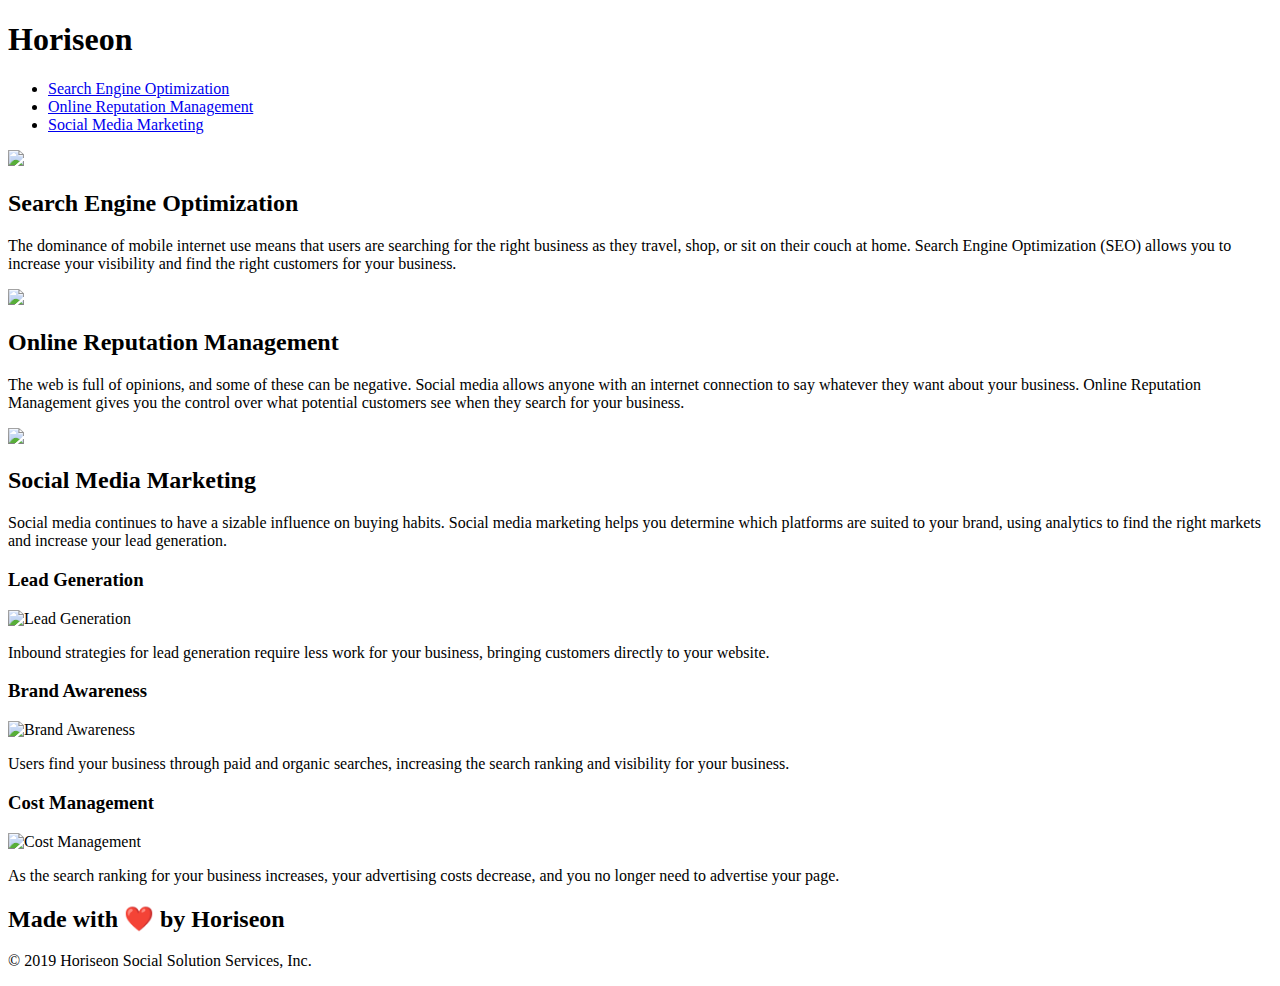
==== index.html @ 0d7558cd "Add files via upload" ====
<!DOCTYPE html>
<html lang="en-gb">

<head>
    <meta charset="UTF-8" />
    <link rel="stylesheet" href="./assets/css/style.css">
    <title>Horiseon - Digital Marketing Solutions</title>
</head>

<body>
    <header>
    <div class="header">
        <h1>Horiseon</h1>
        <div>
            <nav>
                <ul>
                    <li><a href="#seo">Search Engine Optimization</a></li>
                    <li><a href="#orm">Online Reputation Management</a></li>
                    <li><a href="#smm">Social Media Marketing</a></li>
                    <!--to improve readibility and link to following sections-->
                </ul>
            </nav>
        </div>
    </div>
    <div class="hero"></div>
    <div class="content">
        <section id ="seo"></section>
        <div class="search-engine-optimization">
            <img src="./assets/images/search-engine-optimization.jpg" class="float-left" />
            <h2>Search Engine Optimization</h2>
            <p>
                The dominance of mobile internet use means that users are searching for the right business as they travel, shop, or sit on their couch at home. Search Engine Optimization (SEO) allows you to increase your visibility and find the right customers for your business.
            </p>
        </section>

        </div>
        <section id ="orm"></section>
        <div id="online-reputation-management" class="online-reputation-management">
            <img src="./assets/images/online-reputation-management.jpg" class="float-right" />
            <h2>Online Reputation Management</h2>
            <p>
                The web is full of opinions, and some of these can be negative. Social media allows anyone with an internet connection to say whatever they want about your business. Online Reputation Management gives you the control over what potential customers see when they search for your business.
            </p>
        </section>
        
        </div>
        <div id="smm" class="social-media-marketing">
            <img src="./assets/images/social-media-marketing.jpg" class="float-left" />
            <h2>Social Media Marketing</h2>
            <p>
                Social media continues to have a sizable influence on buying habits. Social media marketing helps you determine which platforms are suited to your brand, using analytics to find the right markets and increase your lead generation.
            </p>
        </div>
    </div>
    <div class="benefits">
        <div class="benefit-lead">
            <h3>Lead Generation</h3>
            <img src="./assets/images/lead-generation.png" alt="Lead Generation" />
            <p>
                Inbound strategies for lead generation require less work for your business, bringing customers directly to your website.
            </p>
        </div>
        <div class="benefit-brand">
            <h3>Brand Awareness</h3>
            <img src="./assets/images/brand-awareness.png" alt="Brand Awareness"/>
            <p>
                Users find your business through paid and organic searches, increasing the search ranking and visibility for your business.
            </p>
        </div>
        <div class="benefit-cost">
            <h3>Cost Management</h3>
            <img src="./assets/images/cost-management.png" alt="Cost Management">
            <p>
                As the search ranking for your business increases, your advertising costs decrease, and you no longer need to advertise your page.
            </p>
        </div>
    </div>
    <div class="footer">
        <h2>Made with ❤️️ by Horiseon</h2>
        <p>
            &copy; 2019 Horiseon Social Solution Services, Inc.
        </p>
    </div>
</body>

</html>
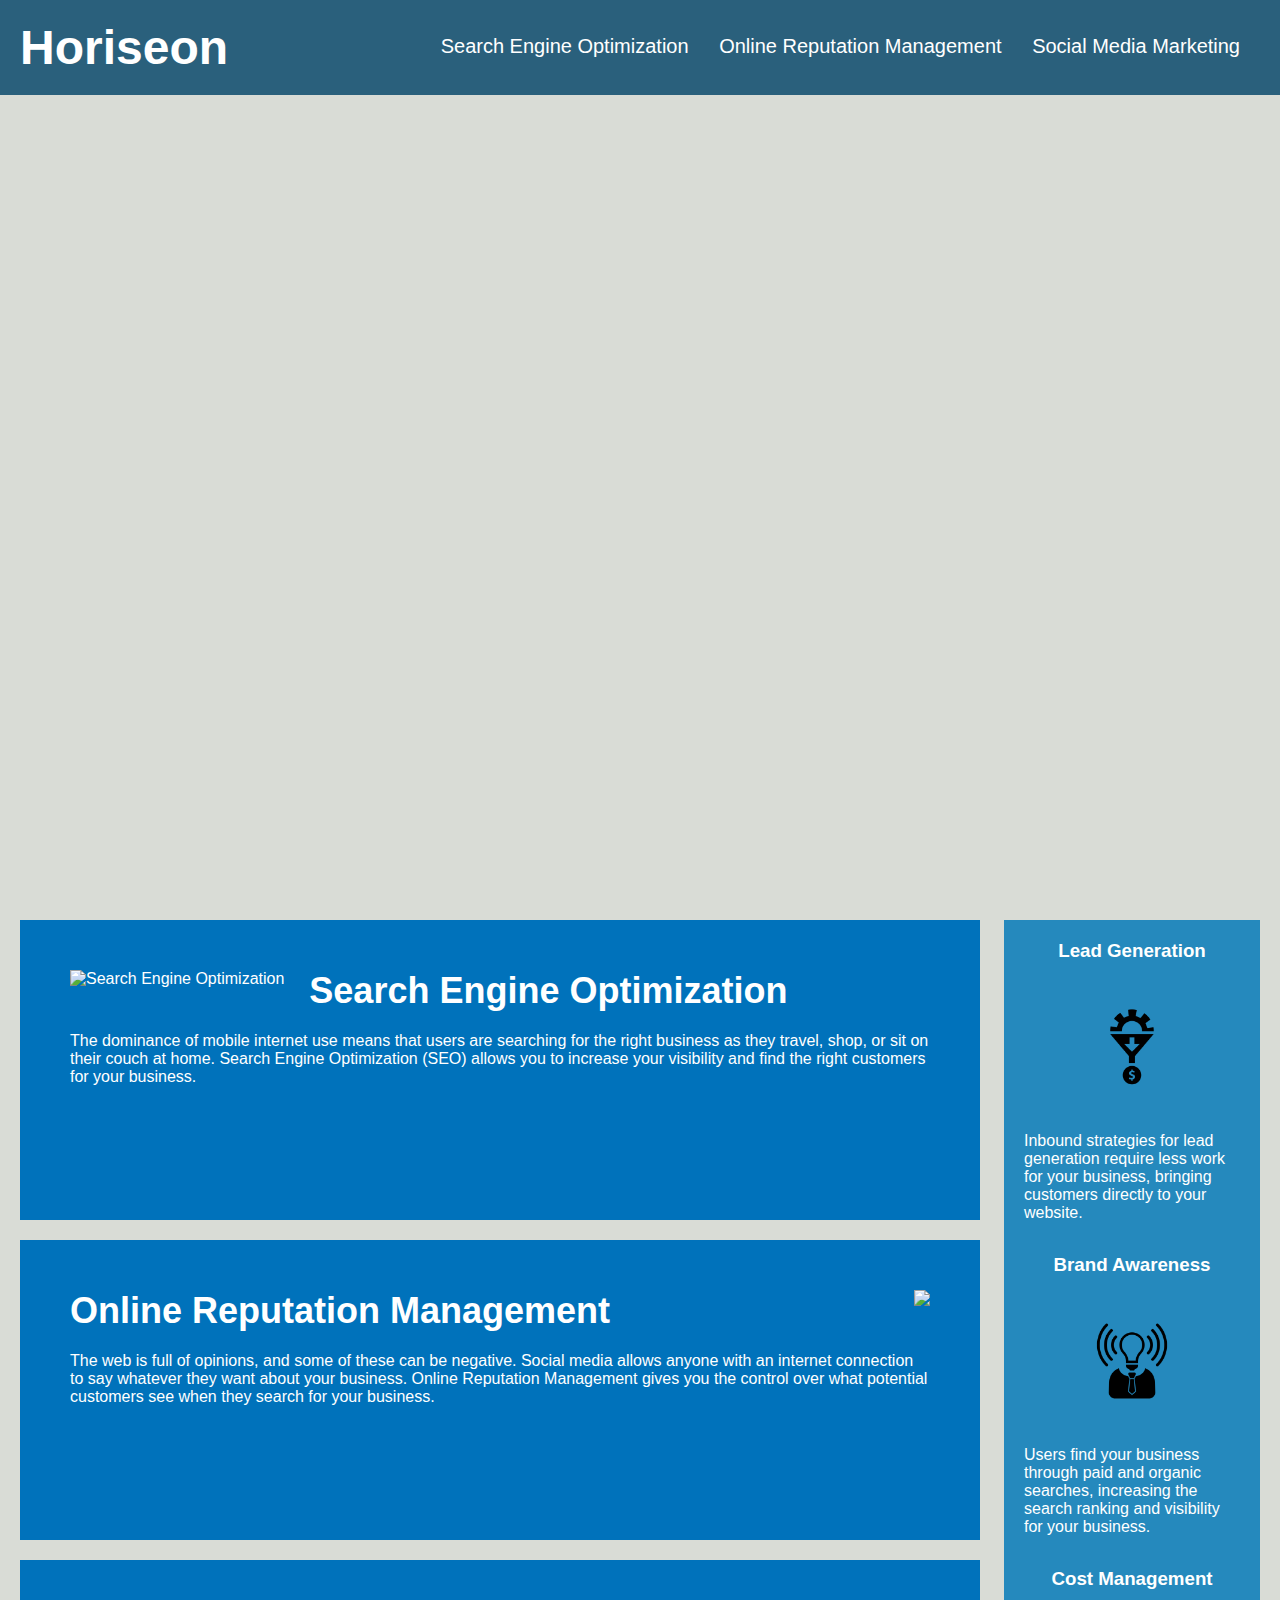
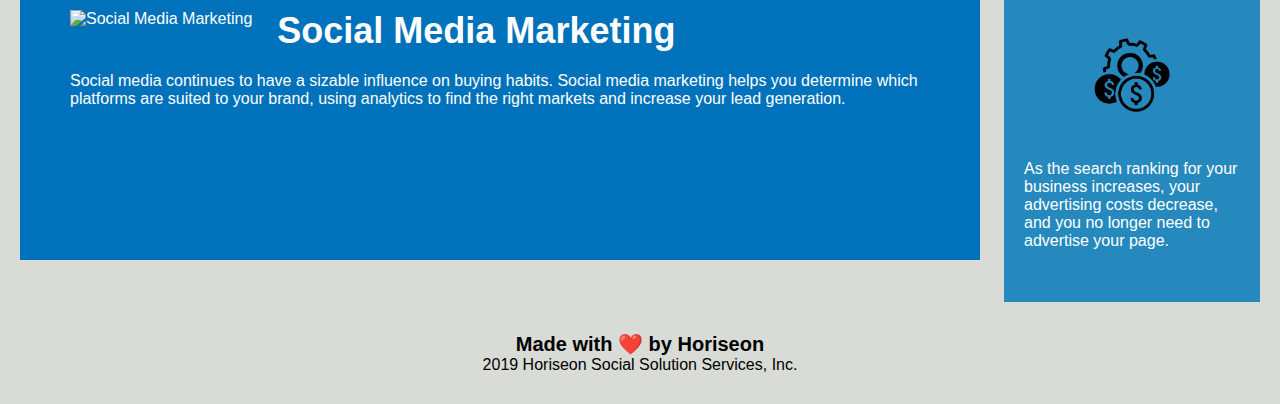
==== commit 7fd99f34: "Add files via upload" ====
--- a/index.html
+++ b/index.html
@@ -4,7 +4,7 @@
 <head>
     <meta charset="UTF-8" />
     <link rel="stylesheet" href="./assets/css/style.css">
-    <title>Horiseon - Digital Marketing Solutions</title>
+    <title>Horiseon - Digital Marketing Solutions Webpage</title>
 </head>
 
 <body>
@@ -26,7 +26,7 @@
     <div class="content">
         <section id ="seo"></section>
         <div class="search-engine-optimization">
-            <img src="./assets/images/search-engine-optimization.jpg" class="float-left" />
+            <img src="./assets/images/search-engine-optimization.jpg" alt="Search Engine Optimization" class="float-left" /> <!--alt tag added for crawlers and readibility-->
             <h2>Search Engine Optimization</h2>
             <p>
                 The dominance of mobile internet use means that users are searching for the right business as they travel, shop, or sit on their couch at home. Search Engine Optimization (SEO) allows you to increase your visibility and find the right customers for your business.
@@ -35,27 +35,28 @@
 
         </div>
         <section id ="orm"></section>
-        <div id="online-reputation-management" class="online-reputation-management">
+        <div id="online-reputation-management" alt="Online Reputation Management"  class="online-reputation-management"> <!--alt tag added for crawlers and readibility-->
             <img src="./assets/images/online-reputation-management.jpg" class="float-right" />
             <h2>Online Reputation Management</h2>
             <p>
                 The web is full of opinions, and some of these can be negative. Social media allows anyone with an internet connection to say whatever they want about your business. Online Reputation Management gives you the control over what potential customers see when they search for your business.
             </p>
         </section>
-        
         </div>
+
         <div id="smm" class="social-media-marketing">
-            <img src="./assets/images/social-media-marketing.jpg" class="float-left" />
+            <img src="./assets/images/social-media-marketing.jpg" alt="Social Media Marketing" class="float-left" /> <!--alt tag added for crawlers and readibility-->
             <h2>Social Media Marketing</h2>
             <p>
                 Social media continues to have a sizable influence on buying habits. Social media marketing helps you determine which platforms are suited to your brand, using analytics to find the right markets and increase your lead generation.
             </p>
         </div>
     </div>
+
     <div class="benefits">
         <div class="benefit-lead">
             <h3>Lead Generation</h3>
-            <img src="./assets/images/lead-generation.png" alt="Lead Generation" />
+            <img src="./assets/images/lead-generation.png" alt="Lead Generation"/>
             <p>
                 Inbound strategies for lead generation require less work for your business, bringing customers directly to your website.
             </p>
@@ -77,9 +78,7 @@
     </div>
     <div class="footer">
         <h2>Made with ❤️️ by Horiseon</h2>
-        <p>
-            &copy; 2019 Horiseon Social Solution Services, Inc.
-        </p>
+        <p>2019 Horiseon Social Solution Services, Inc.</p>
     </div>
 </body>
 
--- a/assets/css/style.css
+++ b/assets/css/style.css
@@ -0,0 +1,200 @@
+* {
+    box-sizing: border-box;
+    padding: 0;
+    margin: 0;
+}
+
+body {
+    background-color: #d9dcd6;
+}
+
+.header {
+    padding: 20px;
+    font-family: 'Trebuchet MS', 'Lucida Sans Unicode', 'Lucida Grande', 'Lucida Sans', Arial, sans-serif;
+    background-color: #2a607c;
+    color: #ffffff;
+}
+
+.header h1 {
+    display: inline-block;
+    font-size: 48px;
+}
+
+.header h1 .seo {
+    color: #d9dcd6;
+}
+
+.header div {
+    padding-top: 15px;
+    margin-right: 20px;
+    float: right;
+    font-family: 'Gill Sans', 'Gill Sans MT', Calibri, 'Trebuchet MS', sans-serif;
+    font-size: 20px;
+}
+
+.header div ul {
+    list-style-type: none;
+}
+
+.header div ul li {
+    display: inline-block;
+    margin-left: 25px;
+}
+
+a {
+    color: #ffffff;
+    text-decoration: none;
+}
+
+p {
+    font-size: 16px;
+}
+
+.hero {
+    height: 800px;
+    width: 100%;
+    margin-bottom: 25px;
+    background-image: url("../images/digital-marketing-meeting.jpg");
+    background-size: cover;
+    background-position: center;
+}
+
+.float-left {
+    float: left;
+    margin-right: 25px;
+}
+
+.float-right {
+    float: right;
+    margin-left: 25px;
+}
+
+.content {
+    width: 75%;
+    display: inline-block;
+    margin-left: 20px;
+}
+
+.benefits {
+    margin-right: 20px;
+    padding: 20px;
+    clear: both;
+    float: right;
+    width: 20%;
+    height: 100%;
+    font-family: 'Gill Sans', 'Gill Sans MT', Calibri, 'Trebuchet MS', sans-serif;
+    background-color: #2589bd;
+}
+
+.benefit-lead {
+    margin-bottom: 32px;
+    color: #ffffff;
+}
+
+.benefit-brand {
+    margin-bottom: 32px;
+    color: #ffffff;
+}
+
+.benefit-cost {
+    margin-bottom: 32px;
+    color: #ffffff;
+}
+
+.benefit-lead h3 {
+    margin-bottom: 10px;
+    text-align: center;
+}
+
+.benefit-brand h3 {
+    margin-bottom: 10px;
+    text-align: center;
+}
+
+.benefit-cost h3 {
+    margin-bottom: 10px;
+    text-align: center;
+}
+
+.benefit-lead img {
+    display: block;
+    margin: 10px auto;
+    max-width: 150px;
+}
+
+.benefit-brand img {
+    display: block;
+    margin: 10px auto;
+    max-width: 150px;
+}
+
+.benefit-cost img {
+    display: block;
+    margin: 10px auto;
+    max-width: 150px;
+}
+
+.search-engine-optimization {
+    margin-bottom: 20px;
+    padding: 50px;
+    height: 300px;
+    font-family: 'Gill Sans', 'Gill Sans MT', Calibri, 'Trebuchet MS', sans-serif;
+    background-color: #0072bb;
+    color: #ffffff;
+}
+
+.online-reputation-management {
+    margin-bottom: 20px;
+    padding: 50px;
+    height: 300px;
+    font-family: 'Gill Sans', 'Gill Sans MT', Calibri, 'Trebuchet MS', sans-serif;
+    background-color: #0072bb;
+    color: #ffffff;
+}
+
+.social-media-marketing {
+    margin-bottom: 20px;
+    padding: 50px;
+    height: 300px;
+    font-family: 'Gill Sans', 'Gill Sans MT', Calibri, 'Trebuchet MS', sans-serif;
+    background-color: #0072bb;
+    color: #ffffff;
+}
+
+.search-engine-optimization img {
+    max-height: 200px;
+}
+
+.online-reputation-management img {
+    max-height: 200px;
+}
+
+.social-media-marketing img {
+    max-height: 200px;
+}
+
+.search-engine-optimization h2 {
+    margin-bottom: 20px;
+    font-size: 36px;
+}
+
+.online-reputation-management h2 {
+    margin-bottom: 20px;
+    font-size: 36px;
+}
+
+.social-media-marketing h2 {
+    margin-bottom: 20px;
+    font-size: 36px;
+}
+
+.footer {
+    padding: 30px;
+    clear: both;
+    font-family: 'Trebuchet MS', 'Lucida Sans Unicode', 'Lucida Grande', 'Lucida Sans', Arial, sans-serif;
+    text-align: center;
+}
+
+.footer h2 {
+    font-size: 20px;
+}
